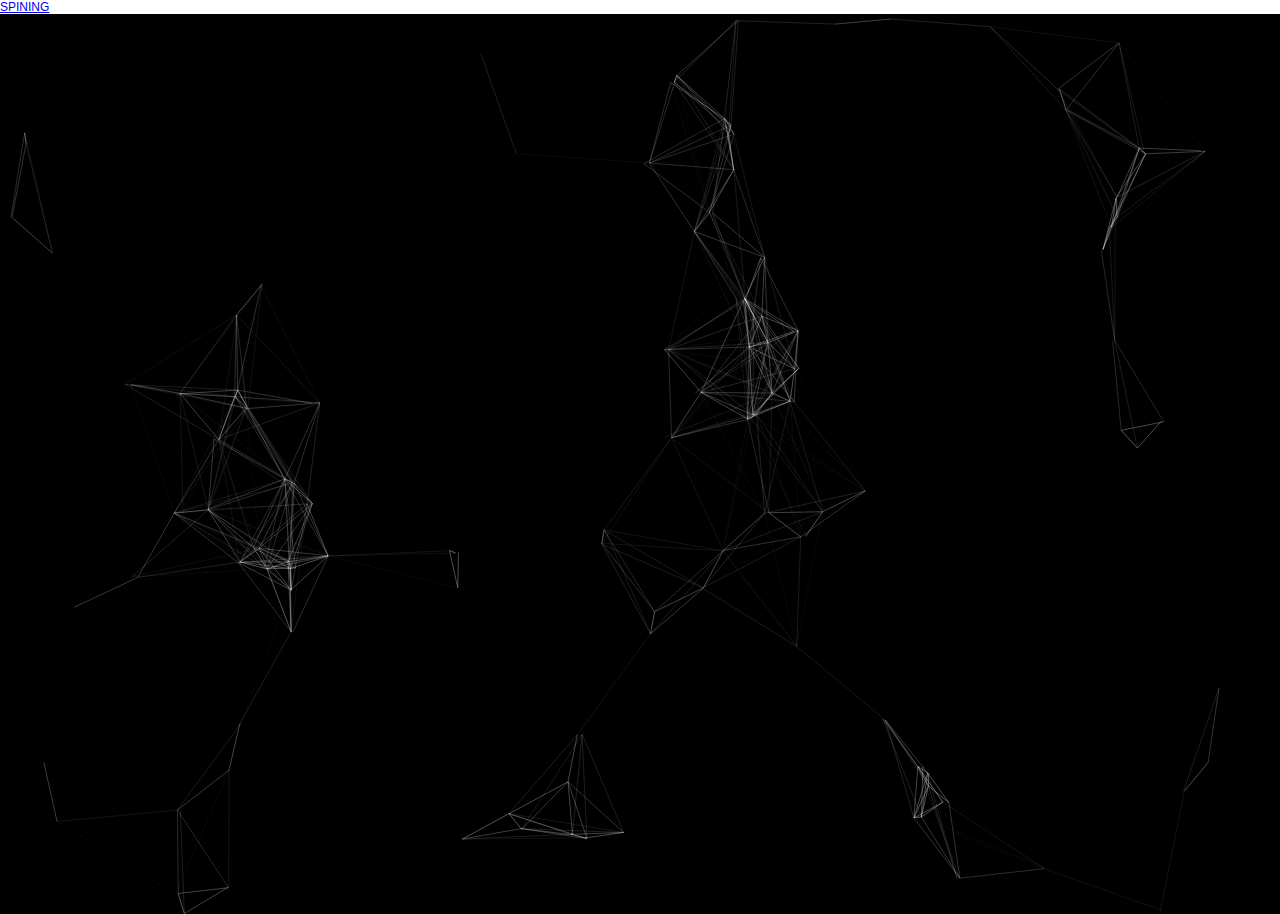
==== index.html @ 5aafad20 "Add files via upload" ====
<!DOCTYPE html>
<html lang="ua" >

<head>
  <meta charset="UTF-8">
  <title>index</title>
  
  
  
      <link rel="stylesheet" href="css/style.css">

  
</head>

<body>
<div id="spin"><a href="krya.html" target="_blank">SPINING</a></div>
  <!-- particles.js container --> 
    <div id="particles-js"></div>
    <!-- stats - count particles <div class="count-particles"> <span class="js-count-particles">--</span> particles </div>-->
    <!-- particles.js lib - https://github.com/VincentGarreau/particles.js -->
    <script src="js/code.js"></script>
    <!-- stats.js lib  <script src="http://threejs.org/examples/js/libs/stats.min.js"></script>-->
    
    
    <script  src="js/index.js"></script>




</body>

</html>
---- css/style.css ----
/* ---- reset ---- */ body{ margin:0; font:normal 75% Arial, Helvetica, sans-serif; } canvas{ display: block; vertical-align: bottom; } /* ---- particles.js container ---- */ #particles-js{ position:absolute; width: 100%; height: 100%; background-color: #000000; background-image: url(""); background-repeat: no-repeat; background-size: cover; background-position: 100% 100%; } /* ---- stats.js ---- */ .count-particles{ background: #000022; position: absolute; top: 48px; left: 0; width: 80px; color: #13E8E9; font-size: .8em; text-align: left; text-indent: 4px; line-height: 14px; padding-bottom: 2px; font-family: Helvetica, Arial, sans-serif; font-weight: bold; } .js-count-particles{ font-size: 1.1em; } #stats, .count-particles{ -webkit-user-select: none; margin-top: 5px; margin-left: 5px; } #stats{ border-radius: 3px 3px 0 0; overflow: hidden; } .count-particles{ border-radius: 0 0 3px 3px; }
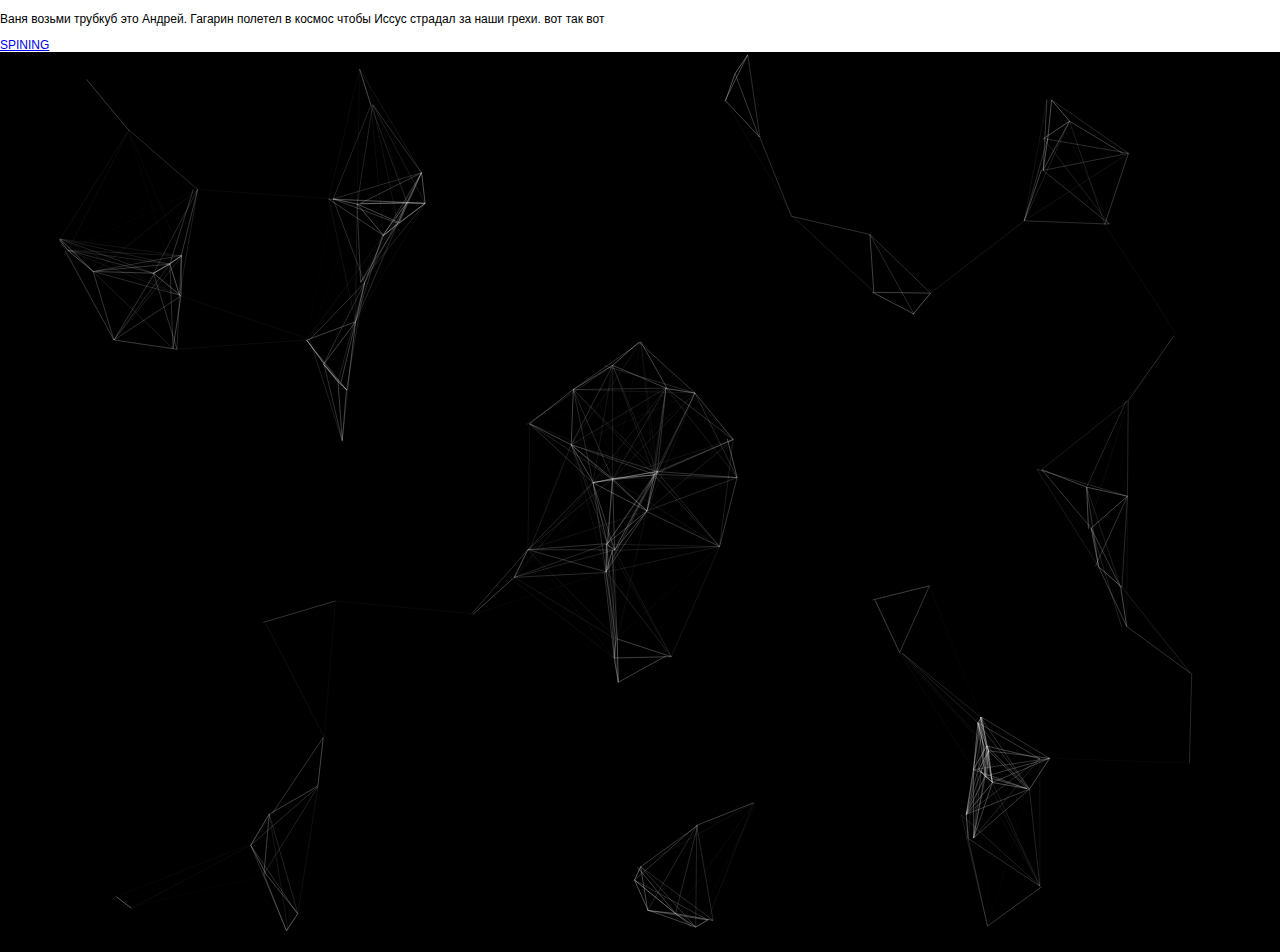
==== commit 3cb2a779: "Update index.html" ====
--- a/index.html
+++ b/index.html
@@ -13,6 +13,7 @@
 </head>
 
 <body>
+  <p> Ваня возьми трубкуб это Андрей. Гагарин полетел в космос чтобы Иссус страдал за наши грехи. вот так вот</p>
 <div id="spin"><a href="krya.html" target="_blank">SPINING</a></div>
   <!-- particles.js container --> 
     <div id="particles-js"></div>
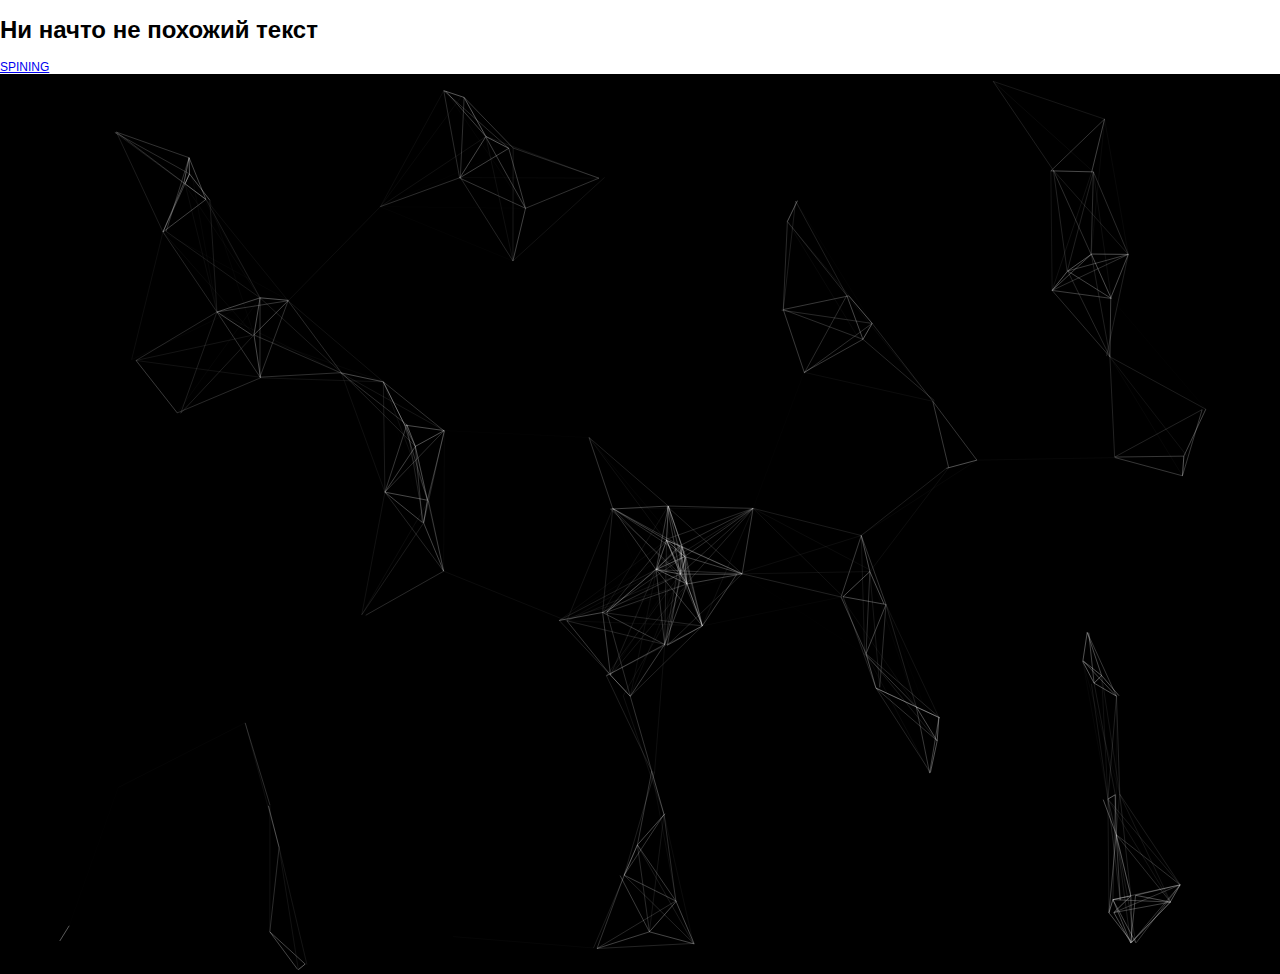
==== commit 28617337: "Update index.html" ====
--- a/index.html
+++ b/index.html
@@ -3,6 +3,7 @@
 
 <head>
   <meta charset="UTF-8">
+  <meta name="description" content="Ваня возьми трубкуб это Андрей. Гагарин полетел в космос чтобы Иссус страдал за наши грехи. вот так вот">
   <title>index</title>
   
   
@@ -13,7 +14,7 @@
 </head>
 
 <body>
-  <p> Ваня возьми трубкуб это Андрей. Гагарин полетел в космос чтобы Иссус страдал за наши грехи. вот так вот</p>
+  <h1>Ни начто не похожий текст</h1>
 <div id="spin"><a href="krya.html" target="_blank">SPINING</a></div>
   <!-- particles.js container --> 
     <div id="particles-js"></div>
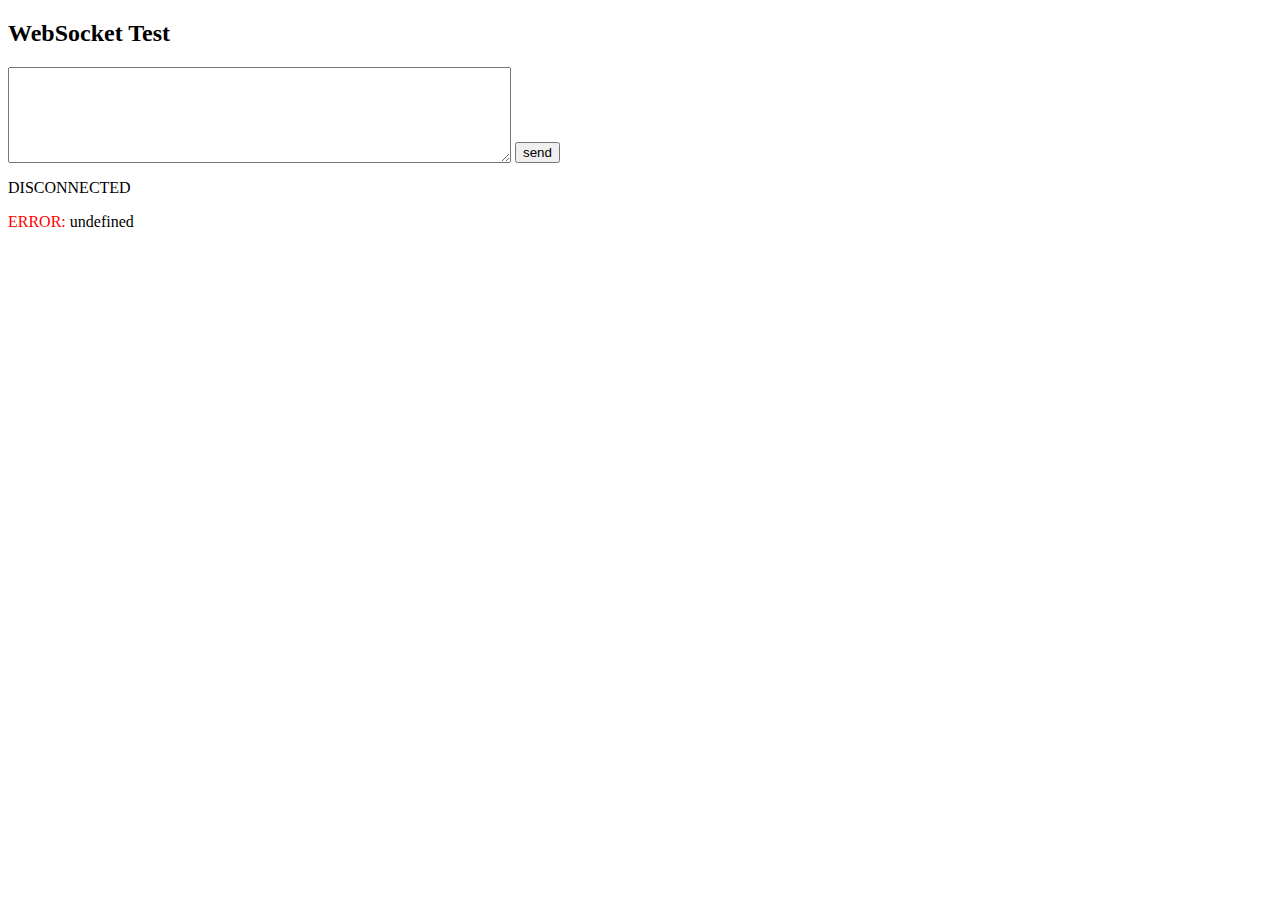
==== commit cdadab7d: "websocket" ====
--- a/index.html
+++ b/index.html
@@ -1,34 +1,60 @@
-<!DOCTYPE html>
-<html lang="ua" >
+<!doctype html>
+<style>
+    textarea { vertical-align: bottom; }
+    #output { overflow: auto; }
+    #output > p { overflow-wrap: break-word; }
+    #output span { color: blue; }
+    #output span.error { color: red; }
+</style>
+<h2>WebSocket Test</h2>
+<textarea cols=60 rows=6></textarea>
+<button>send</button>
+<div id=output></div>
+<script>
+    // http://www.websocket.org/echo.html
 
-<head>
-  <meta charset="UTF-8">
-  <meta name="description" content="Ваня возьми трубкуб это Андрей. Гагарин полетел в космос чтобы Иссус страдал за наши грехи. вот так вот">
-  <title>index</title>
-  
-  
-  
-      <link rel="stylesheet" href="css/style.css">
+    var button = document.querySelector("button"),
+        output = document.querySelector("#output"),
+        textarea = document.querySelector("textarea"),
+        // wsUri = "ws://echo.websocket.org/",
+        wsUri = "ws://127.0.0.1/",
+        websocket = new WebSocket(wsUri);
 
-  
-</head>
+    button.addEventListener("click", onClickButton);
 
-<body>
-  <h1>Ни начто не похожий текст</h1>
-<div id="spin"><a href="krya.html" target="_blank">SPINING</a></div>
-  <!-- particles.js container --> 
-    <div id="particles-js"></div>
-    <!-- stats - count particles <div class="count-particles"> <span class="js-count-particles">--</span> particles </div>-->
-    <!-- particles.js lib - https://github.com/VincentGarreau/particles.js -->
-    <script src="js/code.js"></script>
-    <!-- stats.js lib  <script src="http://threejs.org/examples/js/libs/stats.min.js"></script>-->
-    
-    
-    <script  src="js/index.js"></script>
+    websocket.onopen = function (e) {
+        writeToScreen("CONNECTED");
+        doSend("WebSocket rocks");
+    };
 
+    websocket.onclose = function (e) {
+        writeToScreen("DISCONNECTED");
+    };
 
+    websocket.onmessage = function (e) {
+        writeToScreen("<span>RESPONSE: " + e.data + "</span>");
+        websocket.close();
+    };
 
+    websocket.onerror = function (e) {
+        writeToScreen("<span class=error>ERROR:</span> " + e.data);
+    };
 
-</body>
+    function doSend(message) {
+        writeToScreen("SENT: " + message);
+        websocket.send(message);
+    }
 
-</html>
+    function writeToScreen(message) {
+        output.insertAdjacentHTML("afterbegin", "<p>" + message + "</p>");
+    }
+
+    function onClickButton() {
+        var text = textarea.value;
+
+        text && doSend(text);
+        textarea.value = "";
+        textarea.focus();
+    }
+</script>
+</script>